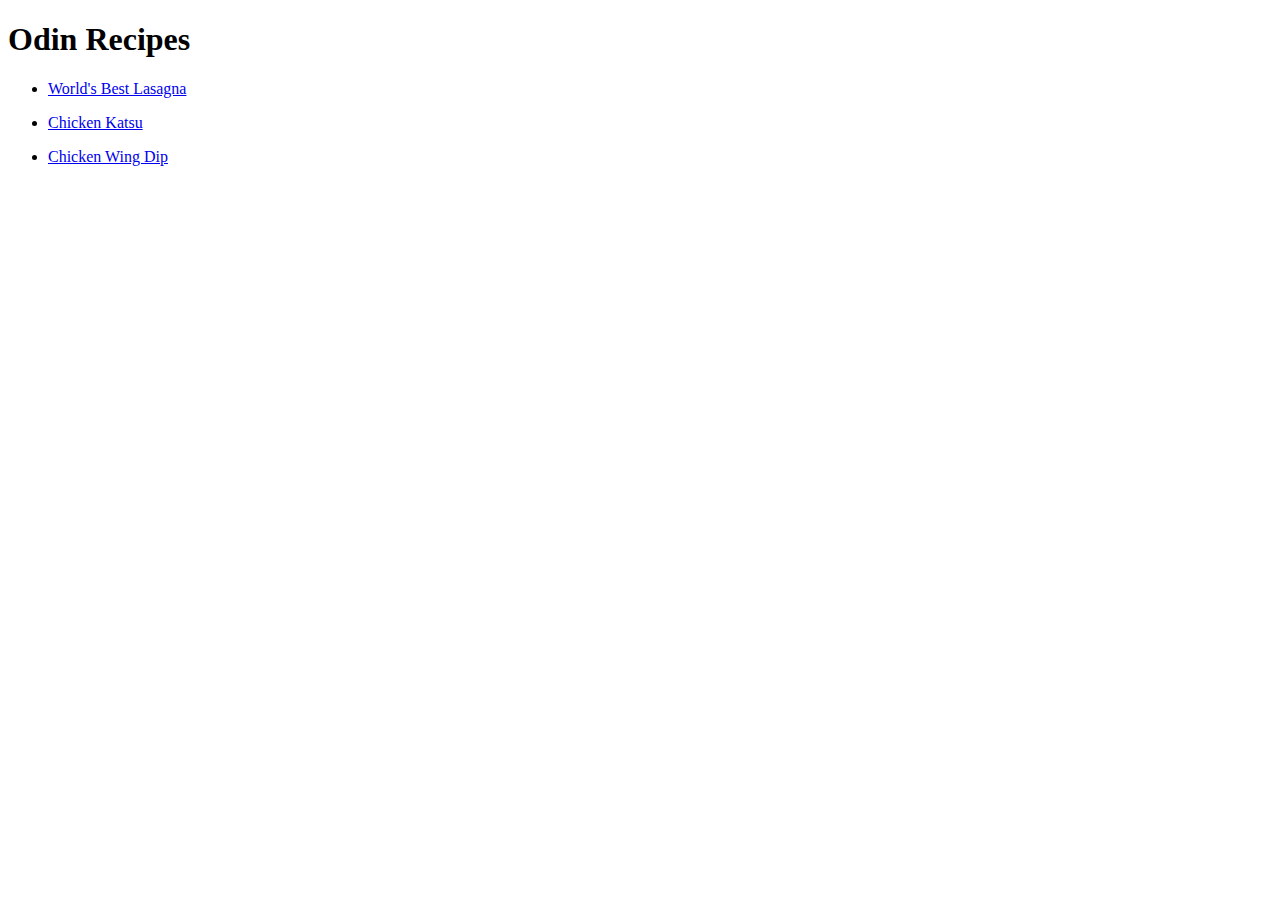
==== index.html @ 3d230809 "Add 2 new recipes and link them from index.html" ====
<!DOCTYPE html>
<html lang="en">
<head>
    <meta charset="UTF-8">
    <meta name="viewport" content="width=device-width, initial-scale=1.0">
    <title>Recipes</title>
</head>
<body>
    <h1>Odin Recipes</h1>
    <ul>
        <li><a href="recipes/lasagna.html">World's Best Lasagna</a></li>
    </ul>
    <ul>
        <li><a href="recipes/chicken-katsu.html">Chicken Katsu</a></li>
    </ul>
    <ul>
        <li><a href="recipes/chicken-wing-dip.html">Chicken Wing Dip</a></li>
    </ul>    
</body>
</html>
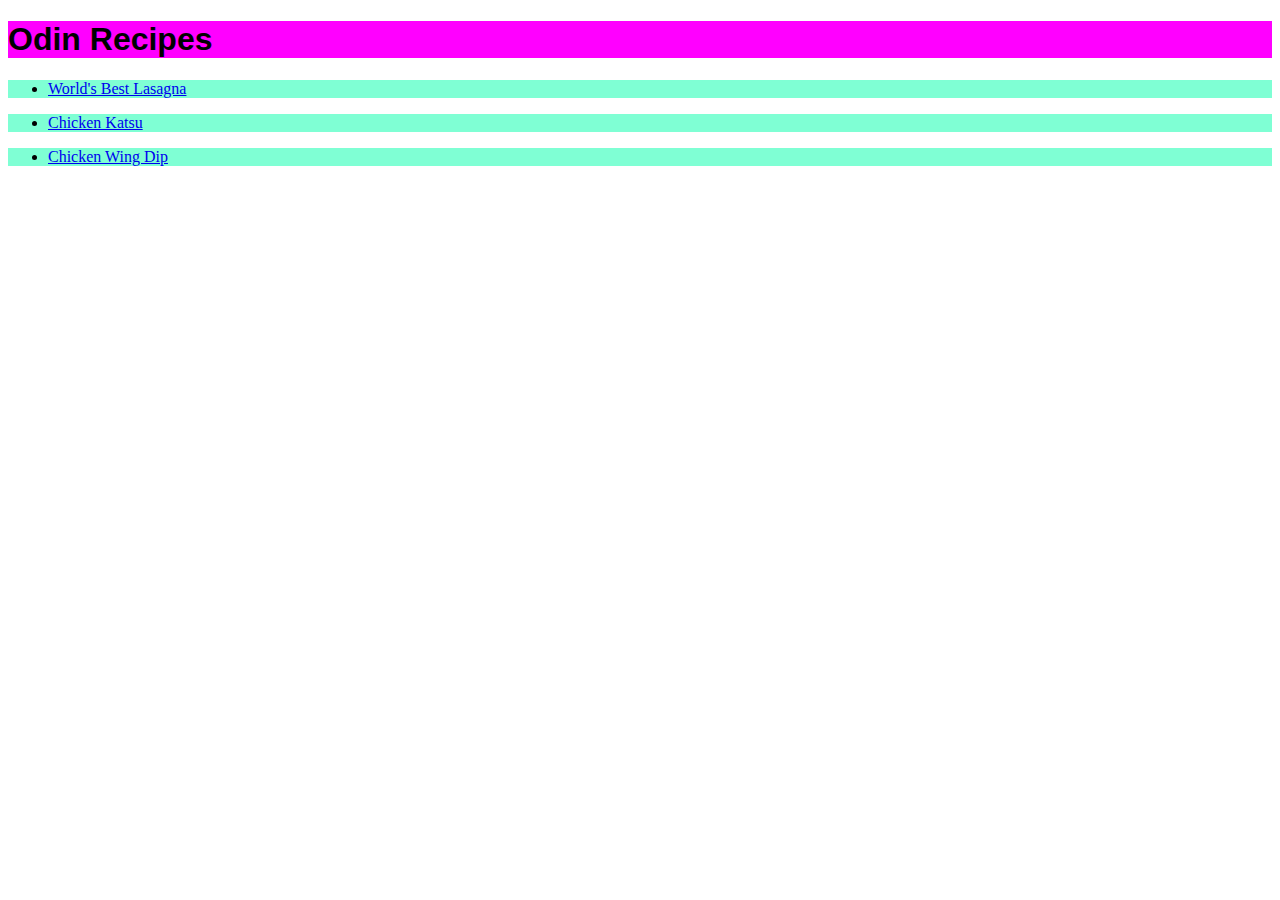
==== commit c8496751: "Add style.css and add css to all html files" ====
--- a/index.html
+++ b/index.html
@@ -1,6 +1,7 @@
 <!DOCTYPE html>
 <html lang="en">
 <head>
+    <link rel="stylesheet" href="style.css">
     <meta charset="UTF-8">
     <meta name="viewport" content="width=device-width, initial-scale=1.0">
     <title>Recipes</title>
--- a/style.css
+++ b/style.css
@@ -0,0 +1,25 @@
+/* headings */
+h1,
+h2{
+    background-color: #f0f;
+    font-family: Verdana, sans-serif;
+}
+
+/* unordered lists */
+ul{
+    background-color: aquamarine;
+}
+
+/* ordered lists */
+ol{
+    background-color: tomato;
+}
+
+/* paragraphs */
+p{
+    background-color: yellowgreen;
+    font-family: arial, sans-serif;
+    color: teal;
+}
+
+/* images */